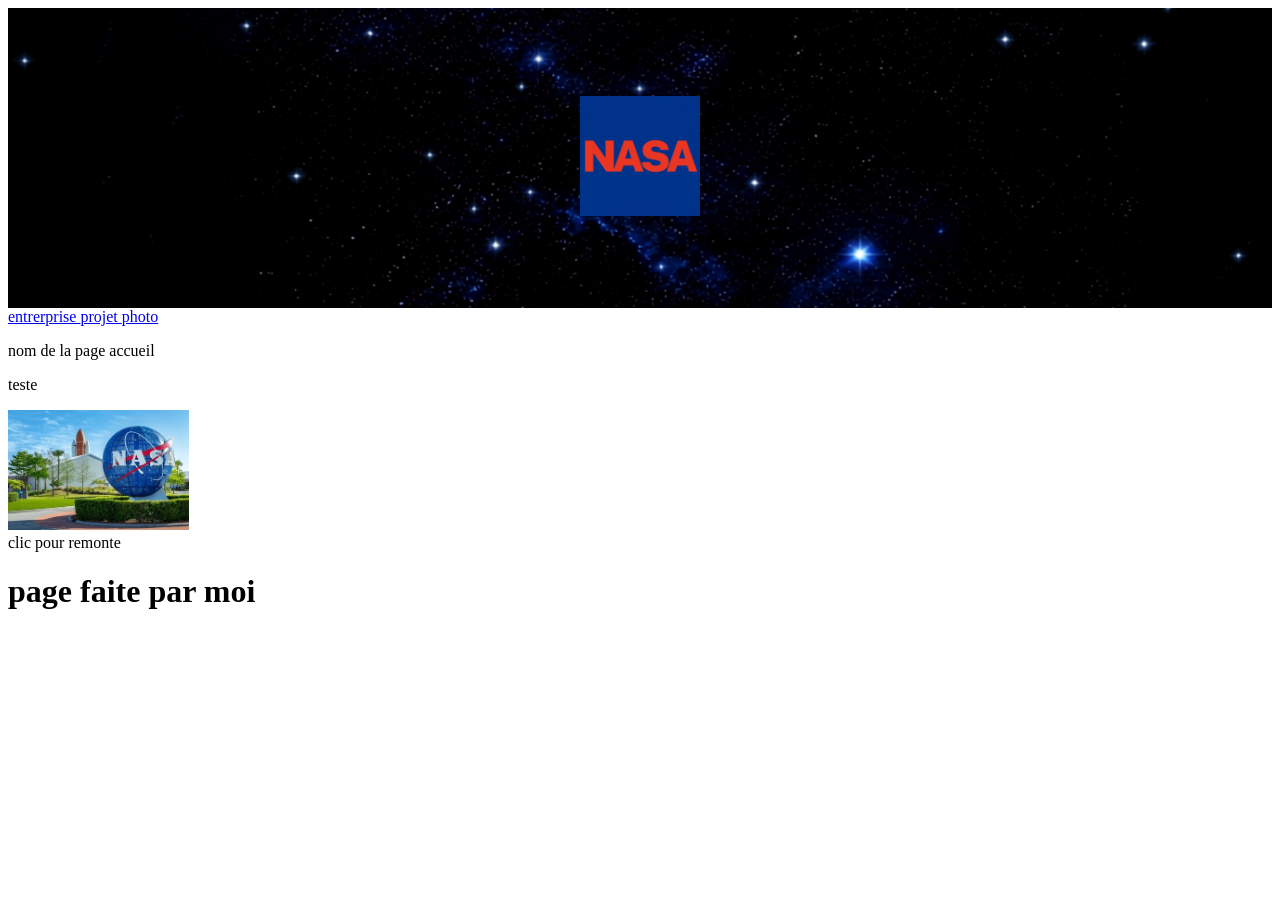
==== index.html @ f69062f2 "Modify index.html content and structure Updated the page title and content description." ====
<!DOCTYPE html>
<html lang="fr">
<HTML>
    
    <head>
           <meta charset="UTF-8">
           <title>nasa moi</title>
           <link rel="icon" type="image/png" sizes="32x32" href="dossier html\logo header\Logo rectangulaire NASA.png">
           <link rel="stylesheet" href="code.css">
    </head>

    <body>

     <header class="banniere">
        <a href="https://www.nasa.gov/"><img src="dossier html\logo header\Logo rectangulaire NASA.png" alt="Logo" class="logo"></a>    
     </header>

     <nav>
        <aside><a href="dossier html/entreprise/entreprise.html">entrerprise </a><a href="dossier html/photo/photo.html"> projet </a><a href="dossier html/projet/projet.html"> photo</a></aside>
     </nav>

     <div>
        <p>nom de la page accueil </p>
     </div>

     <nav>

     </nav>

     <section>
        <article>
            <p>teste</p>           
        </article>

        <aside>
            <img src="dossier html/accueille/accueil.jpg" alt="Image d'accueil" class="logo">
        </aside>
     </section>
     
     <div>
        clic pour remonte
     </div>

     <footer>
        <h1>page faite par moi</h1>
     </footer>
    </body>
</html>
---- code.css ----
.banniere {
  position: relative;
  width: 100%;
  height: 300px;
  background-image: url("dossier html/logo header/Fond noir étoilé.png");
  background-size: cover;
  background-position: center;
  display: flex;
  align-items: center;  
  justify-content: center;
}

.logo {
  max-height: 120px;
  max-width: 200px;
  object-fit: contain;
}
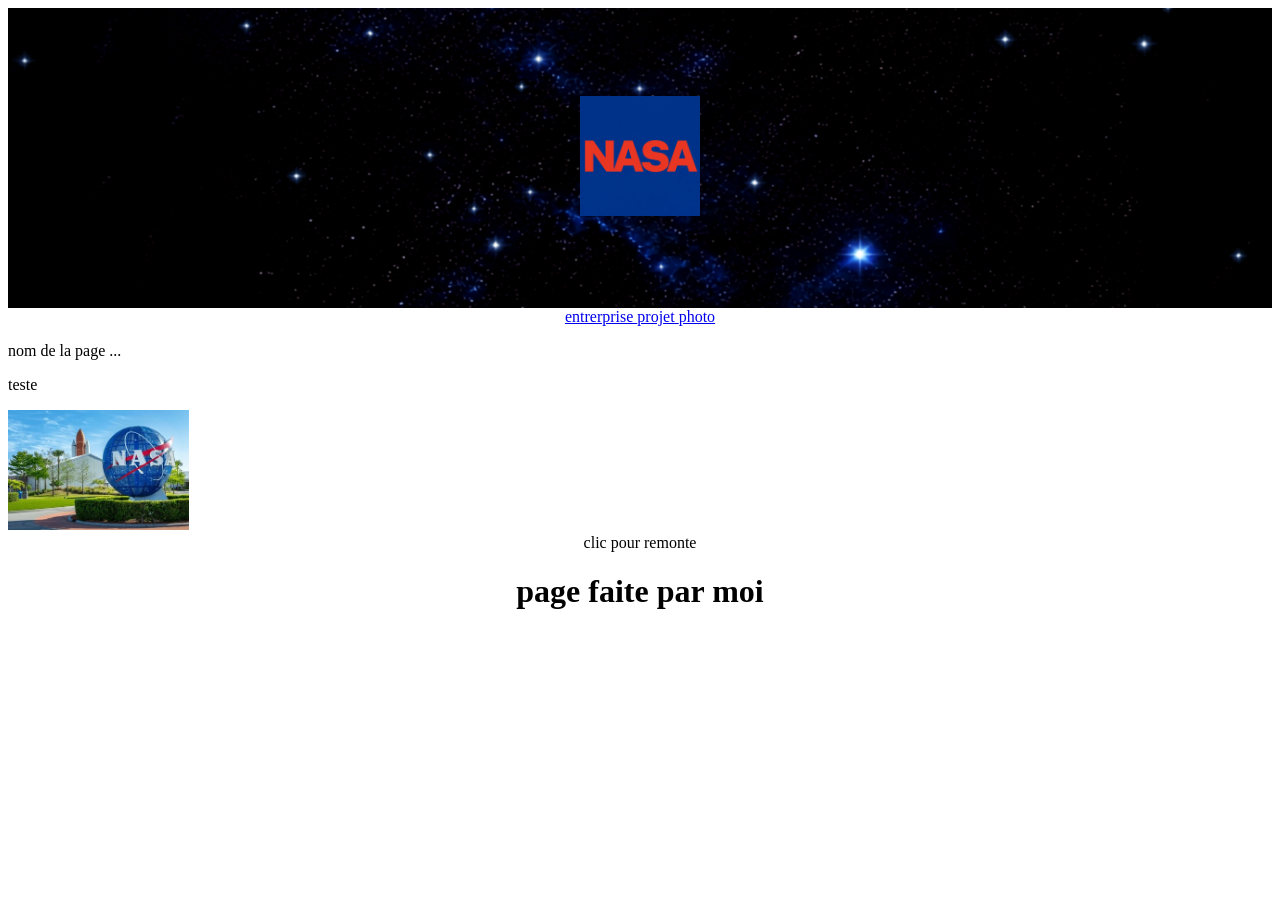
==== commit 1c33ae4e: "Refactor index.html with improved structure Updated HTML structure and added classes for styling." ====
--- a/index.html
+++ b/index.html
@@ -15,12 +15,12 @@
         <a href="https://www.nasa.gov/"><img src="dossier html\logo header\Logo rectangulaire NASA.png" alt="Logo" class="logo"></a>    
      </header>
 
-     <nav>
+     <nav class="lienpage">
         <aside><a href="dossier html/entreprise/entreprise.html">entrerprise </a><a href="dossier html/photo/photo.html"> projet </a><a href="dossier html/projet/projet.html"> photo</a></aside>
      </nav>
 
      <div>
-        <p>nom de la page accueil </p>
+        <p>nom de la page ... </p>
      </div>
 
      <nav>
@@ -37,11 +37,11 @@
         </aside>
      </section>
      
-     <div>
+     <div class="pied">
         clic pour remonte
      </div>
 
-     <footer>
+     <footer class="pied">
         <h1>page faite par moi</h1>
      </footer>
     </body>
--- a/code.css
+++ b/code.css
@@ -15,3 +15,12 @@
   max-width: 200px;
   object-fit: contain;
 }
+
+.lienpage {
+  text-align: center;
+  word-spacing: 100%;
+}
+
+.pied {
+  text-align: center;
+}
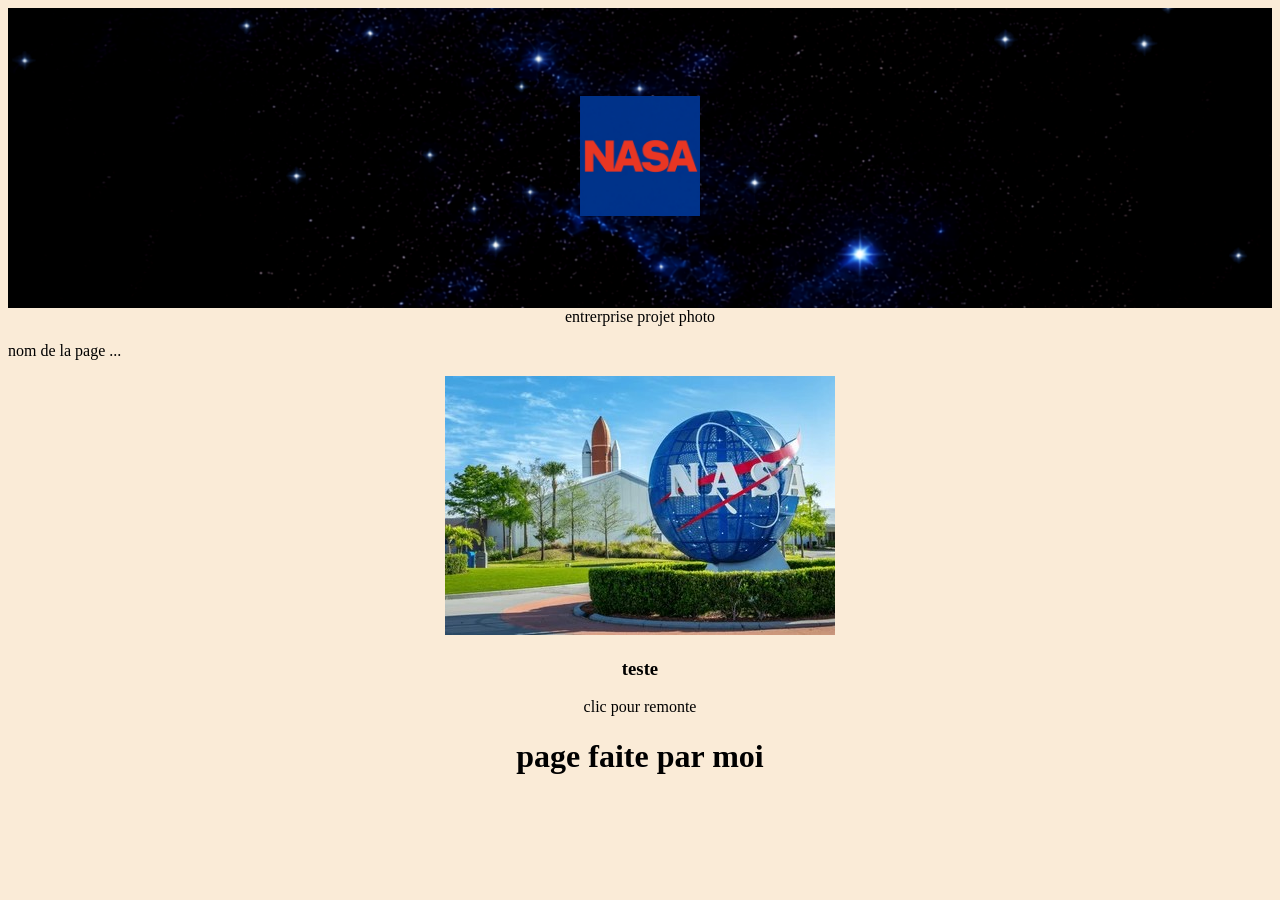
==== commit af60b03d: "Update index.html" ====
--- a/index.html
+++ b/index.html
@@ -27,14 +27,13 @@
 
      </nav>
 
-     <section>
+     <section class="pied">
+        <aside>
+            <img src="dossier html/accueille/accueil.jpg" alt="Image d'accueil" class="">
+        </aside>
         <article>
-            <p>teste</p>           
+            <h3>teste</h3>           
         </article>
-
-        <aside>
-            <img src="dossier html/accueille/accueil.jpg" alt="Image d'accueil" class="logo">
-        </aside>
      </section>
      
      <div class="pied">
--- a/code.css
+++ b/code.css
@@ -1,3 +1,7 @@
+body {
+  background-color: antiquewhite;
+}
+
 .banniere {
   position: relative;
   width: 100%;
@@ -16,9 +20,14 @@
   object-fit: contain;
 }
 
+a {
+  text-decoration: none;
+  color: black;
+}
+
 .lienpage {
   text-align: center;
-  word-spacing: 100%;
+  word-spacing: 1000%;
 }
 
 .pied {
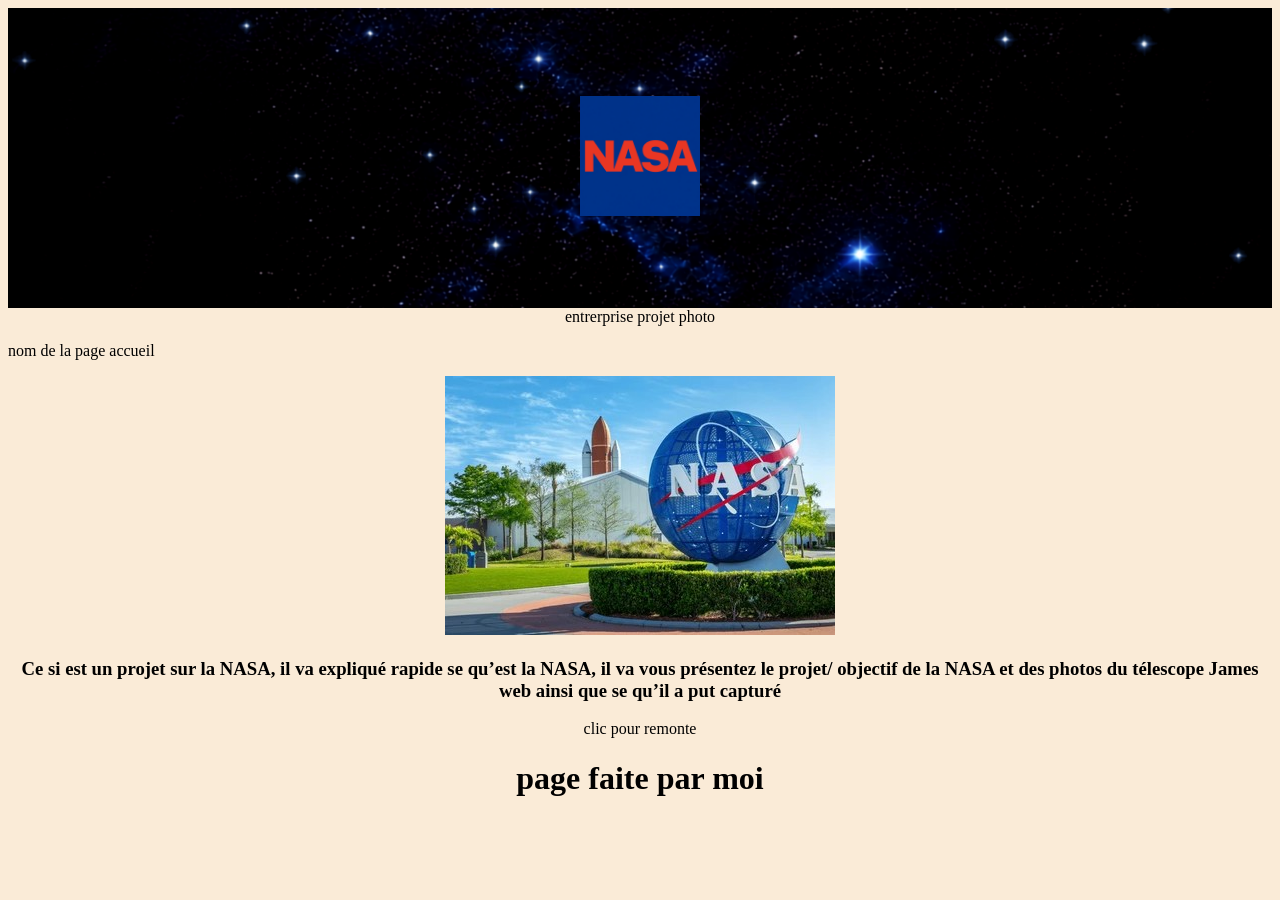
==== commit 7ef445da: "Update index.html" ====
--- a/index.html
+++ b/index.html
@@ -20,7 +20,7 @@
      </nav>
 
      <div>
-        <p>nom de la page ... </p>
+        <p>nom de la page accueil </p>
      </div>
 
      <nav>
@@ -32,7 +32,7 @@
             <img src="dossier html/accueille/accueil.jpg" alt="Image d'accueil" class="">
         </aside>
         <article>
-            <h3>teste</h3>           
+            <h3>Ce si est un projet sur la NASA, il va expliqué rapide se qu’est la NASA, il va vous présentez le projet/ objectif de la NASA et des photos du télescope James web ainsi que se qu’il a put capturé</h3>           
         </article>
      </section>
      
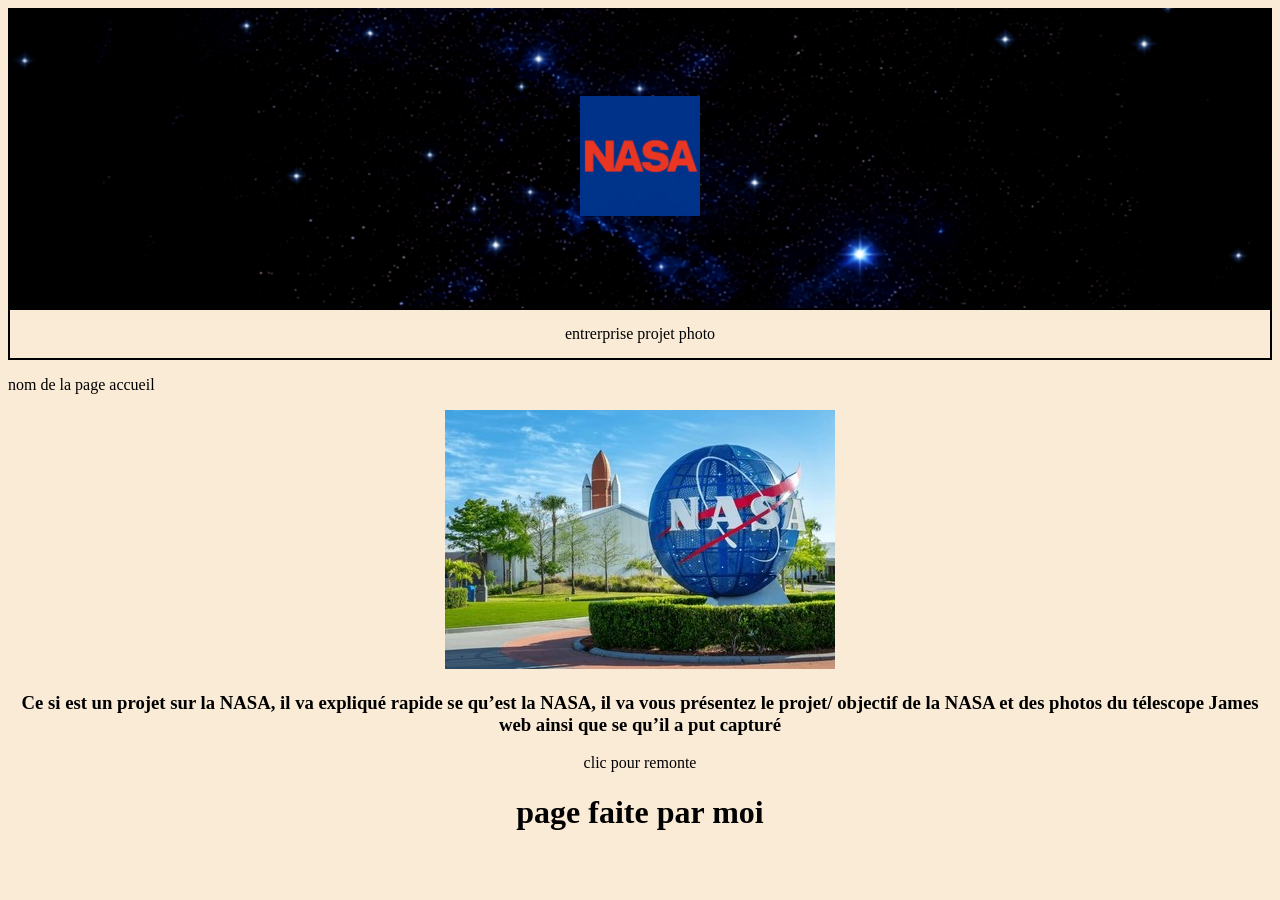
==== commit 20aa56d1: "Update index.html" ====
--- a/index.html
+++ b/index.html
@@ -15,7 +15,7 @@
         <a href="https://www.nasa.gov/"><img src="dossier html\logo header\Logo rectangulaire NASA.png" alt="Logo" class="logo"></a>    
      </header>
 
-     <nav class="lienpage">
+     <nav style="border: 2px solid black; padding: 15px;" class="lienpage">
         <aside><a href="dossier html/entreprise/entreprise.html">entrerprise </a><a href="dossier html/photo/photo.html"> projet </a><a href="dossier html/projet/projet.html"> photo</a></aside>
      </nav>
 
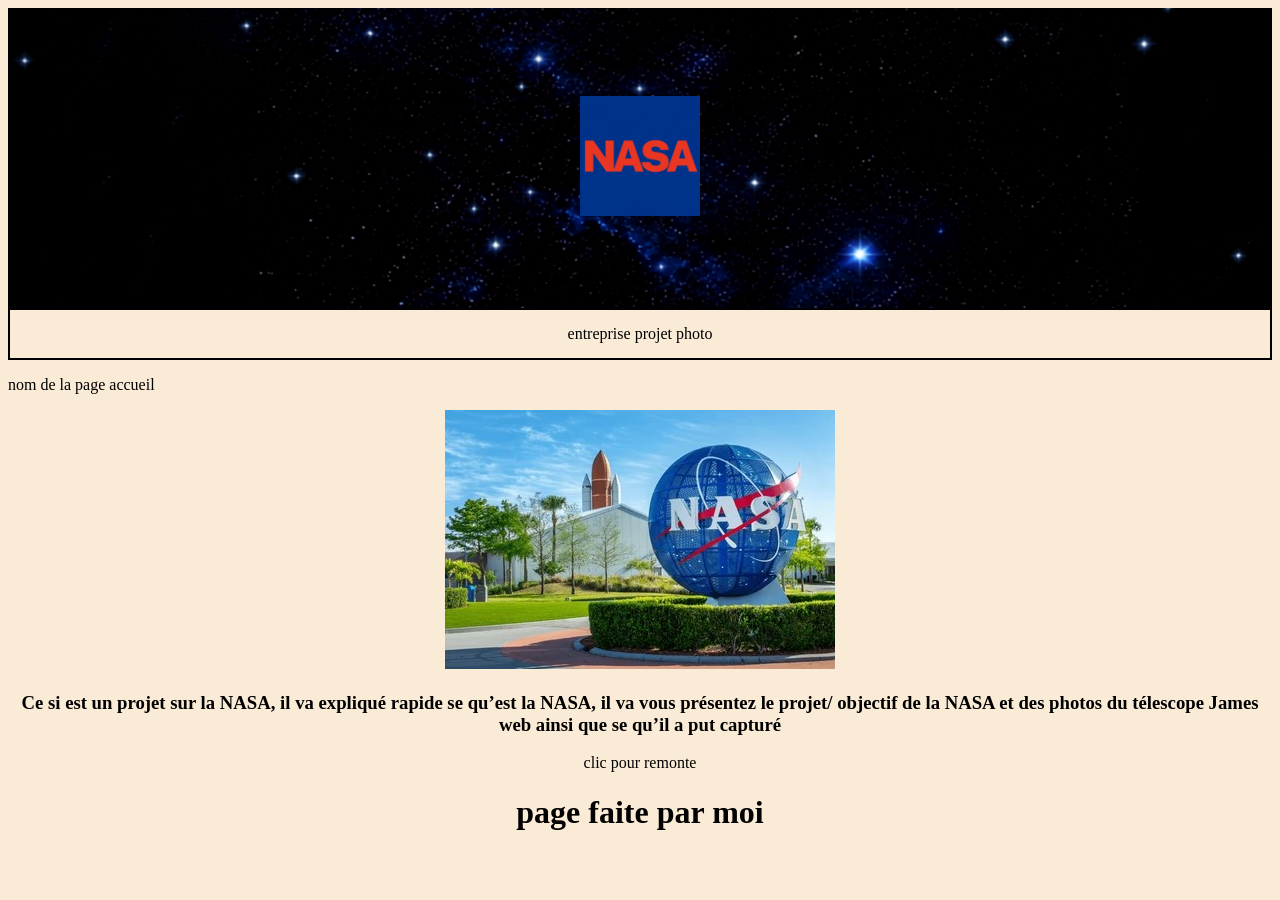
==== commit 8369e69f: "Fix HTML formatting and structure" ====
--- a/index.html
+++ b/index.html
@@ -16,7 +16,7 @@
      </header>
 
      <nav style="border: 2px solid black; padding: 15px;" class="lienpage">
-        <aside><a href="dossier html/entreprise/entreprise.html">entrerprise </a><a href="dossier html/photo/photo.html"> projet </a><a href="dossier html/projet/projet.html"> photo</a></aside>
+        <aside><a href="dossier html/entreprise/entreprise.html">entreprise </a><a href="dossier html/photo/photo.html"> projet </a><a href="dossier html/projet/projet.html"> photo</a></aside>
      </nav>
 
      <div>
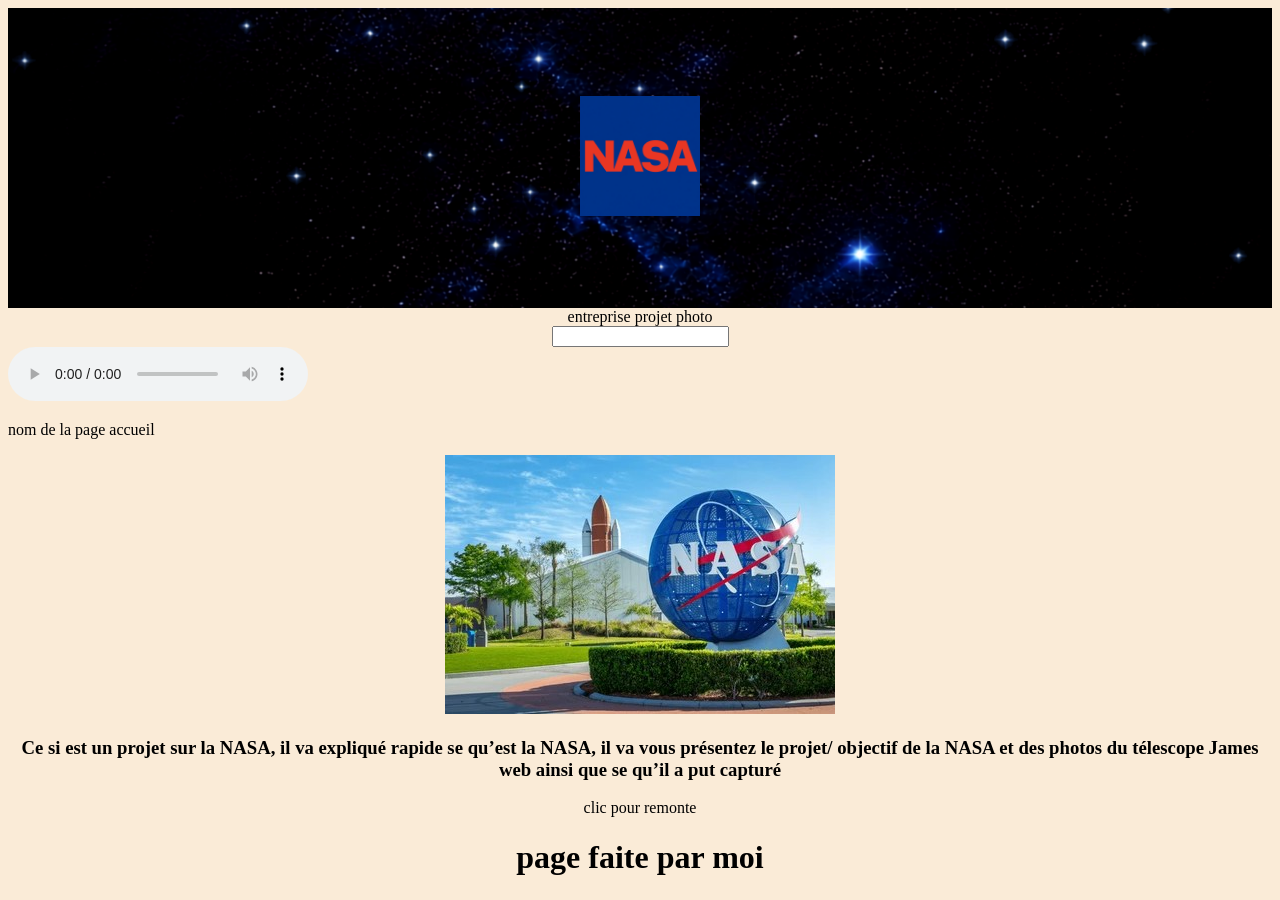
==== commit 4e55927b: "Update index.html" ====
--- a/index.html
+++ b/index.html
@@ -15,10 +15,18 @@
         <a href="https://www.nasa.gov/"><img src="dossier html\logo header\Logo rectangulaire NASA.png" alt="Logo" class="logo"></a>    
      </header>
 
-     <nav style="border: 2px solid black; padding: 15px;" class="lienpage">
-        <aside><a href="dossier html/entreprise/entreprise.html">entreprise </a><a href="dossier html/photo/photo.html"> projet </a><a href="dossier html/projet/projet.html"> photo</a></aside>
+     <nav class="lienpage">
+        <aside><a href="entreprise.html">entreprise </a><a href="projet.html"> projet </a><a href="photo.html"> photo</a></aside>
+        <form class="search">
+            <input >
+        </form>
      </nav>
-
+     
+     <audio controls src="music.mp3">
+          Votre navigateur ne prend pas en charge l'élément audio.
+      </audio>
+      
+      
      <div>
         <p>nom de la page accueil </p>
      </div>
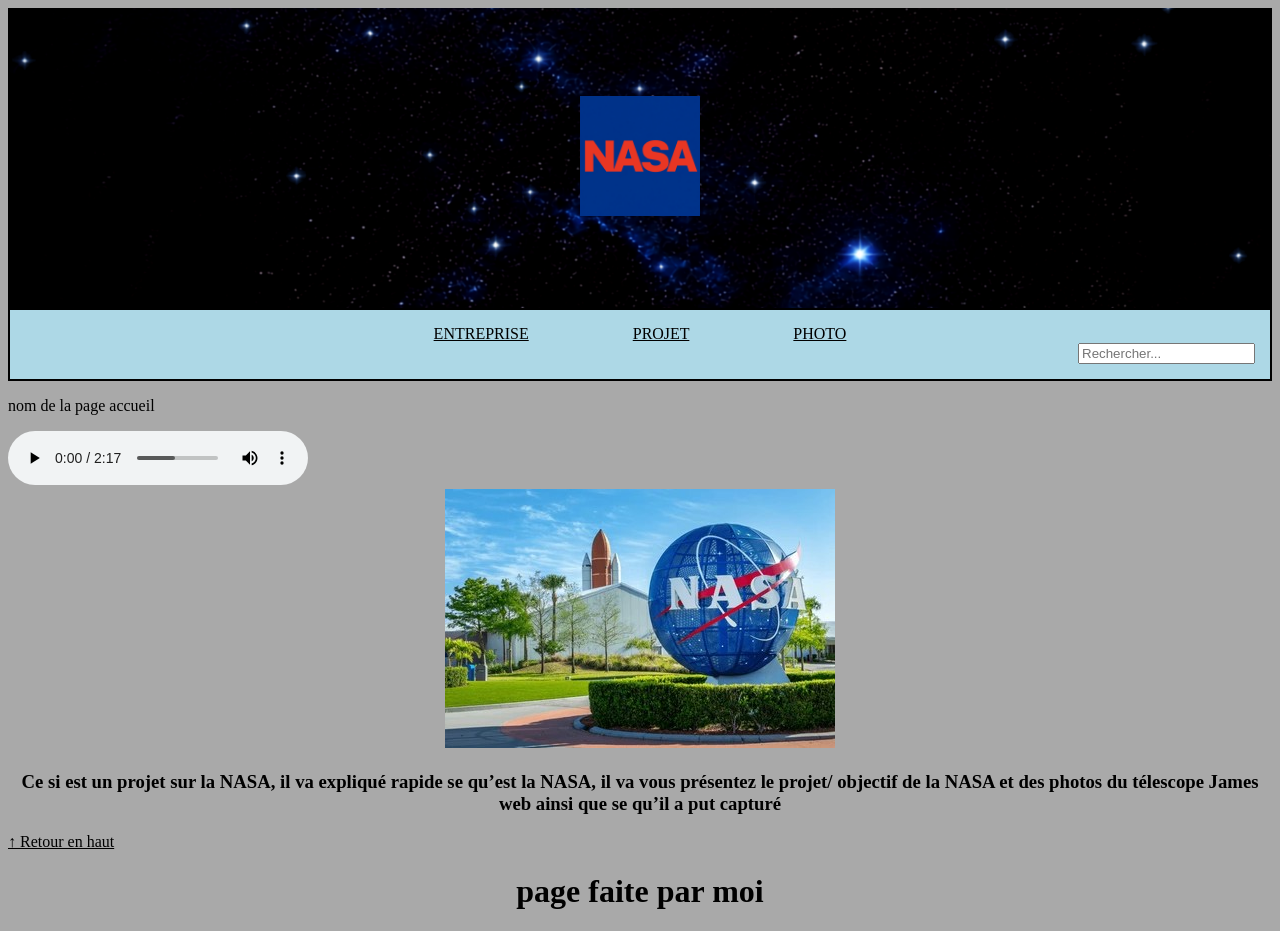
==== commit ee321171: "Update index.html" ====
--- a/index.html
+++ b/index.html
@@ -9,43 +9,46 @@
            <link rel="stylesheet" href="code.css">
     </head>
 
+
+    <header class="banniere">
+       <a href="https://www.nasa.gov/"><img src="dossier html\logo header\Logo rectangulaire NASA.png" alt="Logo" class="logo"></a>    
+    </header>
+    
     <body>
+        <nav class="lienpage">
+            <aside>
+                <a href="entreprise.html">ENTREPRISE</a>
+                <a href="projet.html">PROJET</a>
+                <a href="photo.html">PHOTO</a>
+            </aside>
 
-     <header class="banniere">
-        <a href="https://www.nasa.gov/"><img src="dossier html\logo header\Logo rectangulaire NASA.png" alt="Logo" class="logo"></a>    
-     </header>
+            <form class="search">
+                <input type="text" placeholder="Rechercher...">
+            </form>
+        </nav>
 
-     <nav class="lienpage">
-        <aside><a href="entreprise.html">entreprise </a><a href="projet.html"> projet </a><a href="photo.html"> photo</a></aside>
-        <form class="search">
-            <input >
-        </form>
-     </nav>
      
-     <audio controls src="music.mp3">
-          Votre navigateur ne prend pas en charge l'élément audio.
-      </audio>
-      
-      
-     <div>
-        <p>nom de la page accueil </p>
-     </div>
+       <div class="info">
+            <p>nom de la page accueil</p>
 
-     <nav>
+            <audio controls src="music.mp3" class="audio">
+                Votre navigateur ne prend pas en charge l'élément audio.
+            </audio>
+        </div>
 
-     </nav>
+
 
      <section class="pied">
-        <aside>
+        <aside class="x">
             <img src="dossier html/accueille/accueil.jpg" alt="Image d'accueil" class="">
         </aside>
-        <article>
+        <article class="x">
             <h3>Ce si est un projet sur la NASA, il va expliqué rapide se qu’est la NASA, il va vous présentez le projet/ objectif de la NASA et des photos du télescope James web ainsi que se qu’il a put capturé</h3>           
         </article>
      </section>
      
-     <div class="pied">
-        clic pour remonte
+     <div class="top">
+         <a href="#">↑ Retour en haut</a>
      </div>
 
      <footer class="pied">
--- a/code.css
+++ b/code.css
@@ -1,5 +1,5 @@
 body {
-  background-color: antiquewhite;
+  background-color: darkgray;
 }
 
 .banniere {
@@ -21,15 +21,21 @@
 }
 
 a {
-  text-decoration: none;
+  
   color: black;
 }
 
 .lienpage {
   text-align: center;
-  word-spacing: 1000%;
+  word-spacing: 100px;
+  border: 2px solid black; padding: 15px;
+  background-color: lightblue;
 }
 
 .pied {
   text-align: center;
 }
+
+.search {
+    text-align: right;
+}
